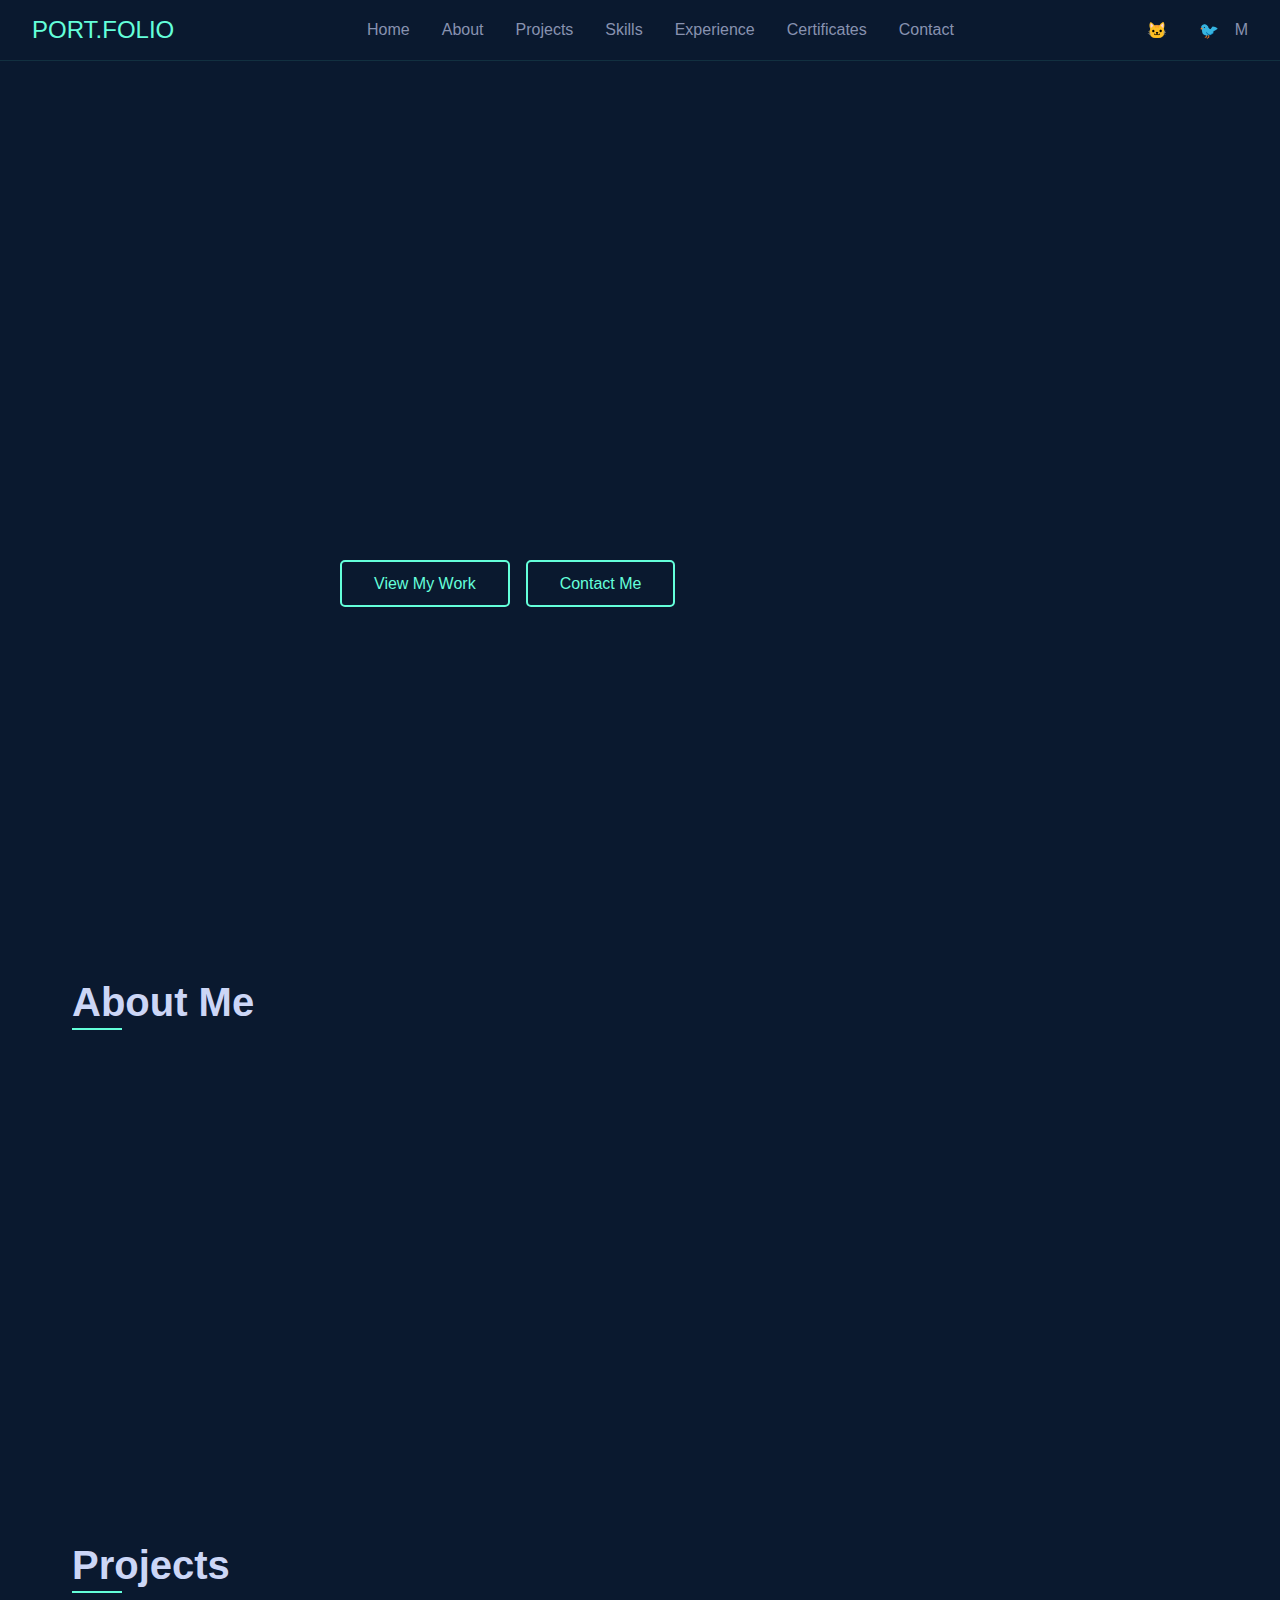
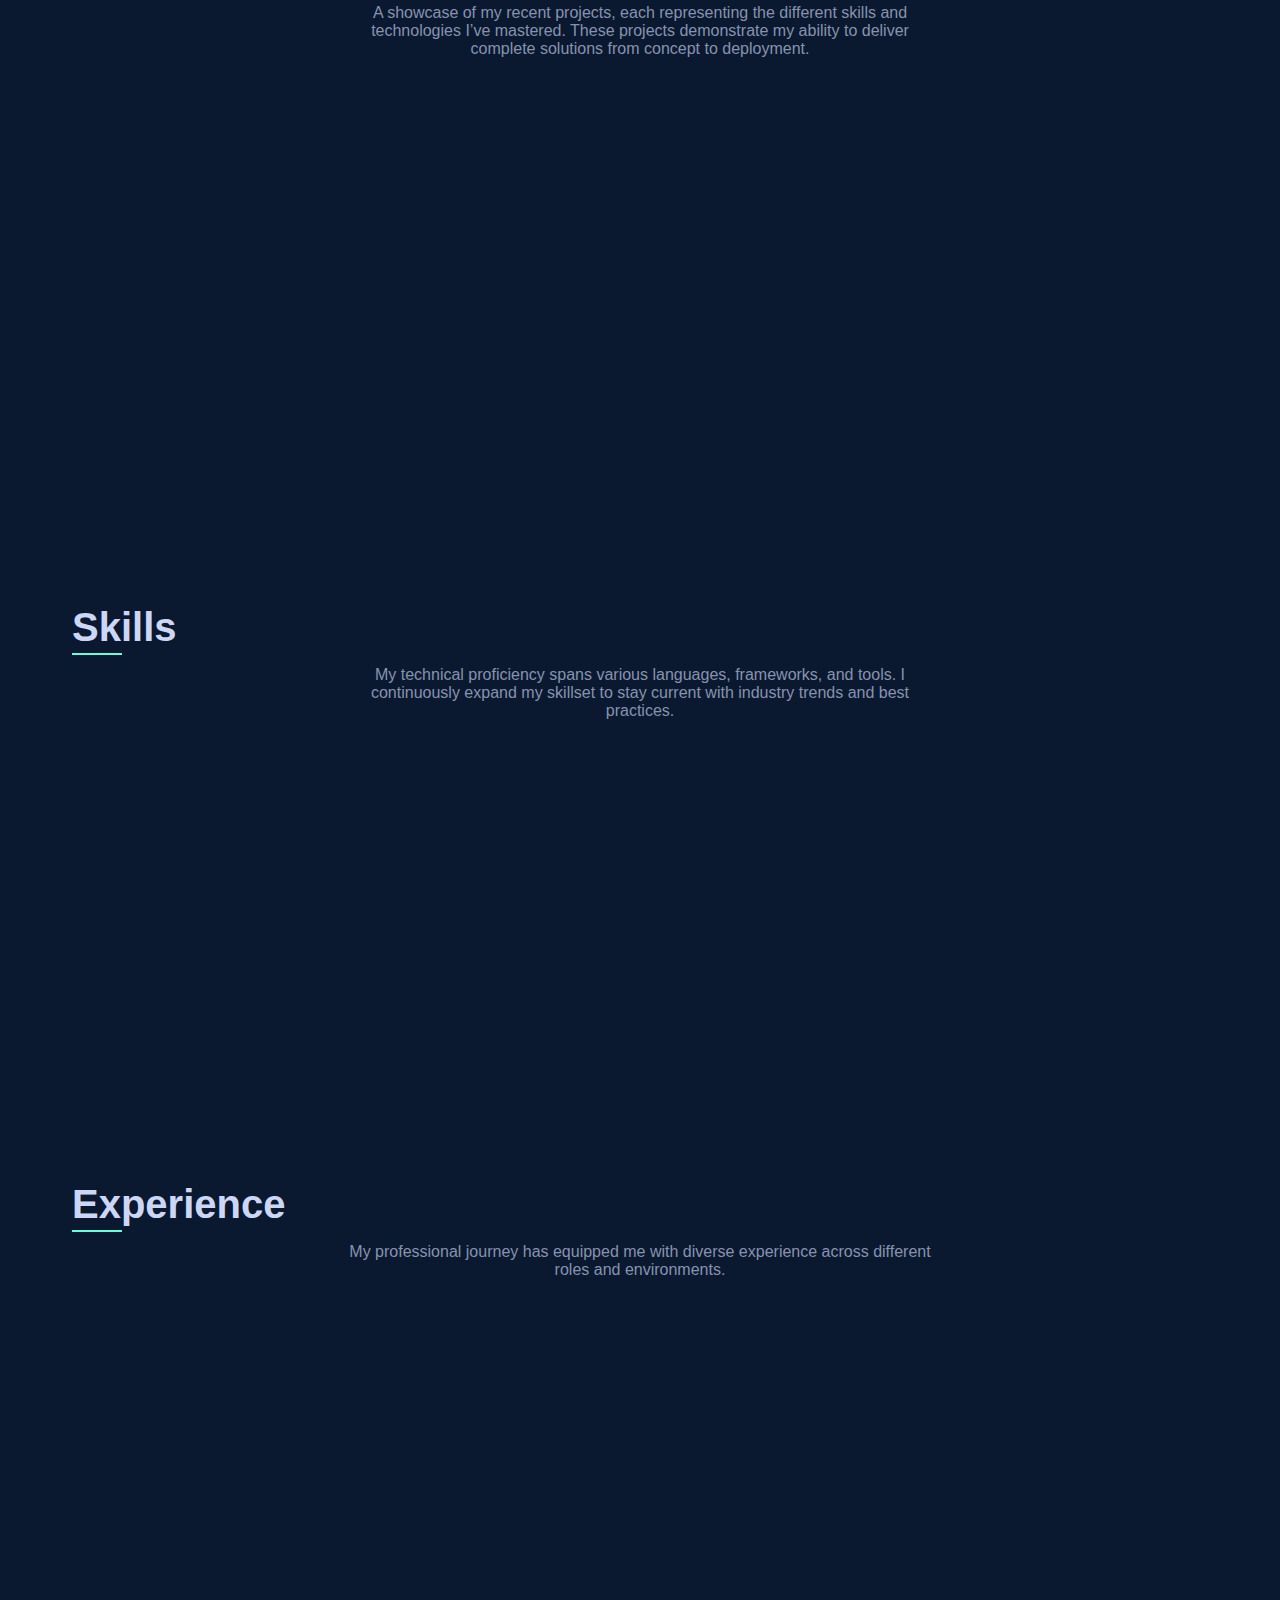
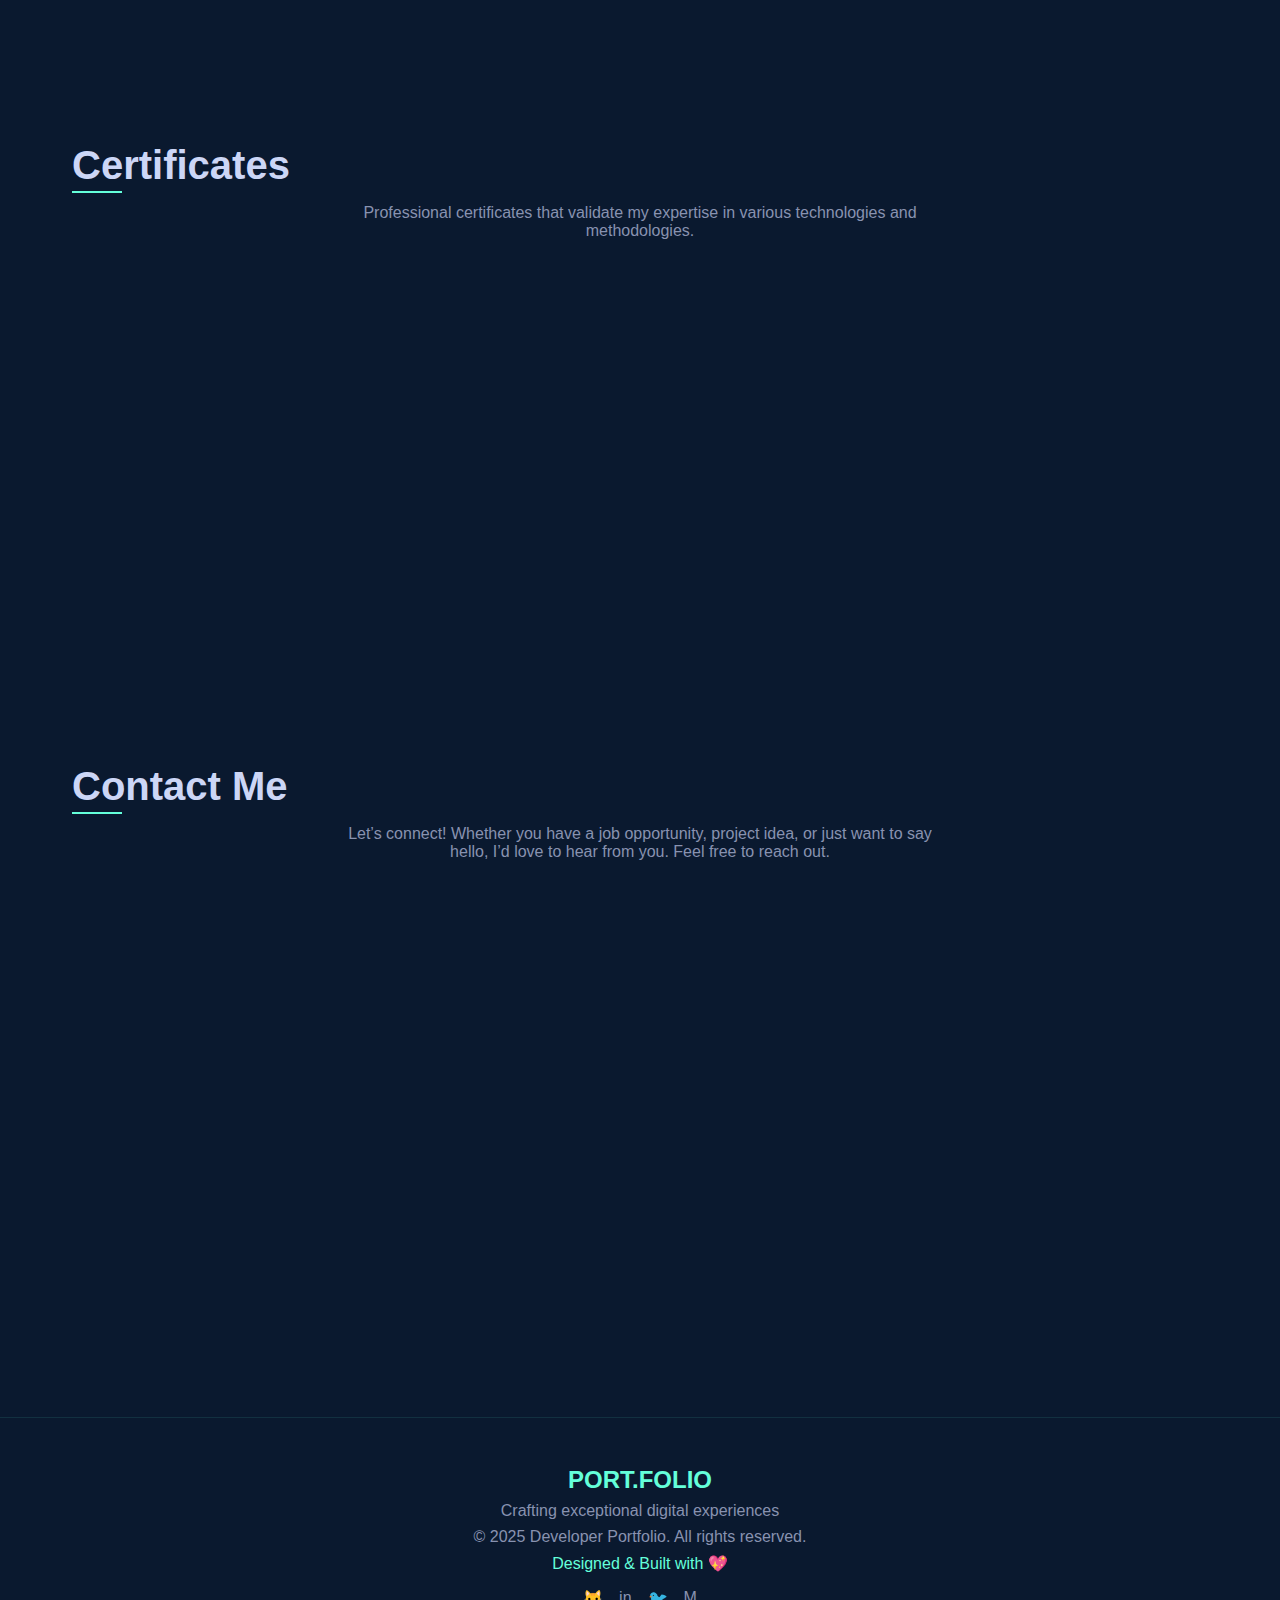
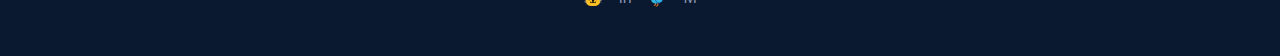
==== src/index.html @ 2ef37dbc "Initial Commit" ====
<!DOCTYPE html>
<html lang="en">
<head>
    <meta charset="UTF-8">
    <meta name="viewport" content="width=device-width, initial-scale=1.0">
    <title>Blessed Shammah - Software Engineer</title>
    <link rel="stylesheet" href="css/style.css">
</head>
<body>
    <!-- Navigation -->
    <nav class="navbar">
        <div class="nav-brand">PORT.FOLIO</div>
        <ul class="nav-links">
            <li><a href="#home">Home</a></li>
            <li><a href="#about">About</a></li>
            <li><a href="#projects">Projects</a></li>
            <li><a href="#skills">Skills</a></li>
            <li><a href="#experience">Experience</a></li>
            <li><a href="#certificates">Certificates</a></li>
            <li><a href="#contact">Contact</a></li>
        </ul>
        <div class="nav-social">
            <a href="#">🐱</a>
            <a href="#"></a>
            <a href="#">🐦</a>
            <a href="#">M</a>
        </div>
        <div class="nav-toggle">☰</div>
    </nav>

    <!-- Hero -->
    <section id="home" class="hero">
        <div class="hero-content">
            <h1 class="animate-text">Hi, my name is</h1>
            <h2 class="animate-text delay-1">Blessed Shammah</h2>
            <p class="animate-text delay-2">I build exceptional digital experiences.</p>
            <p class="animate-text delay-3">I’m a software engineer specializing in building (and occasionally designing) exceptional digital experiences. Currently, I’m focused on automation with python and bot creation.</p>
            <div class="hero-buttons">
                <a href="#projects" class="cta-btn">View My Work</a>
                <a href="#contact" class="cta-btn secondary">Contact Me</a>
            </div>
        </div>
        <div class="scroll-down animate-text delay-4">Scroll Down <span>↓</span></div>
    </section>

    <!-- About -->
    <section id="about" class="section">
        <h2>About Me</h2>
        <div class="about-container animate-on-scroll">
            <div class="about-text">
                <p>Hello! I’m a passionate software engineer with a love for creating clean, efficient, and user-friendly applications. My journey in software development began during my college years, and since then, I’ve been continuously learning and exploring new technologies.</p>
                <p>I have a strong foundation in both frontend and backend development, with expertise in modern JavaScript frameworks, responsive design, and building scalable APIs. I’m committed to writing maintainable code and creating intuitive user experiences.</p>
                <p>When I’m not coding, you can find me exploring the latest tech trends, contributing to open-source projects, or solving algorithmic challenges to keep my problem-solving skills sharp.</p>
                <a href="./assets/resume/resume.pdf" download class="resume-btn">Download Resume</a>
            </div>
            <div class="about-image">
                <img src="assets/images/profile.png" alt="Profile">
                <h3>Software Engineer</h3>
                <p>Passionate about building impactful applications</p>
            </div>
        </div>
    </section>

    <!-- Projects -->
    <section id="projects" class="section">
        <h2>Projects</h2>
        <p class="section-subtitle">A showcase of my recent projects, each representing the different skills and technologies I’ve mastered. These projects demonstrate my ability to deliver complete solutions from concept to deployment.</p>
        
        <div class="project-grid">
            <div class="project-card animate-on-scroll">
                <h3>Bakuusi Family Official Website</h3>
                <p>Official Bakuusi Family Official Website with Admin Dashboard for Content management.</p>
                <div class="project-tags">
                    <span>HTML5/CSS</span>
                    <span>PHP</span>
                    <span>SQL</span>
                    <span>JS</span>
                </div>
                <a href="https://blessed-shammah.github.io/bakuusi/index.html" class="project-link">View Details</a>
            </div>
            <div class="project-card animate-on-scroll delay-1">
                <h3>National Parents Association</h3>
                <p>Website for NPA, supports member registration and payments through MPESA</p>
                <div class="project-tags">
                    <span>React</span>
                    <span>Supabase</span>
                    <span>Vercel</span>
                    <span>Daraja API</span>
                </div>
                <a href="https://nationalparentsassociation.vercel.app/" class="project-link">View Details</a>
            </div>
            <div class="project-card animate-on-scroll delay-2">
                <h3>Crypto Merchant Bot</h3>
                <p>BNB Crytpo seller bot for telegram.</p>
                <div class="project-tags">
                    <span>Python3</span>
                    <span>Selenium</span>
                    <span>Render</span>
                </div>
                <a href="http://t.me/bnbslapperbot" class="project-link">View Details</a>
            </div>
            <!-- Add more project cards as needed -->
        </div>
        <a href="#" class="view-all-btn animate-on-scroll delay-3">View All Projects</a>
    </section>

    <!-- Skills -->
    <section id="skills" class="section">
        <h2>Skills</h2>
        <p class="section-subtitle">My technical proficiency spans various languages, frameworks, and tools. I continuously expand my skillset to stay current with industry trends and best practices.</p>
        <div class="skills-container animate-on-scroll">
            <div class="skill-category">
                <h3>Programming Languages</h3>
                <div class="skill-item">
                    <span>JavaScript</span>
                    <div class="skill-bar"><div style="width: 80%;"></div></div>
                    <span>80%</span>
                </div>
                <div class="skill-item">
                    <span>TypeScript</span>
                    <div class="skill-bar"><div style="width: 70%;"></div></div>
                    <span>70%</span>
                </div>
                <div class="skill-item">
                    <span>Python</span>
                    <div class="skill-bar"><div style="width: 95%;"></div></div>
                    <span>95%</span>
                </div>
                <div class="skill-item">
                    <span>Java</span>
                    <div class="skill-bar"><div style="width: 75%;"></div></div>
                    <span>75%</span>
                </div>
            </div>
            <div class="skill-category">
                <h3>Frontend Development</h3>
                <div class="skill-item">
                    <span>React</span>
                    <div class="skill-bar"><div style="width: 95%;"></div></div>
                    <span>95%</span>
                </div>
                <div class="skill-item">
                    <span>Next.js</span>
                    <div class="skill-bar"><div style="width: 80%;"></div></div>
                    <span>80%</span>
                </div>
                <div class="skill-item">
                    <span>HTML5/CSS3</span>
                    <div class="skill-bar"><div style="width: 90%;"></div></div>
                    <span>90%</span>
                </div>
                <div class="skill-item">
                    <span>Tailwind CSS</span>
                    <div class="skill-bar"><div style="width: 85%;"></div></div>
                    <span>85%</span>
                </div>
                <div class="skill-item">
                    <span>Redux</span>
                    <div class="skill-bar"><div style="width: 80%;"></div></div>
                    <span>80%</span>
                </div>
            </div>
            <div class="skill-category">
                <h3>Backend Development</h3>
                <div class="skill-item">
                    <span>Node.js</span>
                    <div class="skill-bar"><div style="width: 85%;"></div></div>
                    <span>85%</span>
                </div>
                <div class="skill-item">
                    <span>Express</span>
                    <div class="skill-bar"><div style="width: 80%;"></div></div>
                    <span>80%</span>
                </div>
            </div>
            <div class="skill-category">
                <h3>Database & DevOps</h3>
                <div class="skill-item">
                    <span>MongoDB</span>
                    <div class="skill-bar"><div style="width: 55%;"></div></div>
                    <span>55%</span>
                </div>
                <div class="skill-item">
                    <span>PostgreSQL</span>
                    <div class="skill-bar"><div style="width: 70%;"></div></div>
                    <span>70%</span>
                </div>
                <div class="skill-item">
                    <span>CI/CD</span>
                    <div class="skill-bar"><div style="width: 95%;"></div></div>
                    <span>95%</span>
                </div>
            </div>
        </div>
        <div class="other-skills animate-on-scroll delay-1">
            <h3>Other Skills & Tools</h3>
            <div class="skill-tags">
                <span>Git</span>
                <span>Selenium</span>
                <span>Figma</span>
                <span>Agile/Scrum</span>
                <span>RESTful APIs</span>
                <span>Microservices</span>
                <span>Responsive Design</span>
                <span>Vercel</span>
                <span>Render</span>
                <span>Automation</span>
            </div>
        </div>
    </section>

    <!-- Experience -->
    <section id="experience" class="section">
        <h2>Experience</h2>
        <p class="section-subtitle">My professional journey has equipped me with diverse experience across different roles and environments.</p>
        <div class="exp-timeline">
            <div class="exp-item animate-on-scroll">
                <div class="exp-company">Kibabii University</div>
                <div class="exp-details">
                    <h3>IT Support Volunteer</h3>
                    <p class="exp-meta">Kibabii University | Jan 2023 – Sep 2023 | On-Site</p>
                    <ul>
                        <li>Assisted in technical support operations</li>
                        <li>Helped maintain university IT systems</li>
                        <li>Supported user technical needs</li>
                        <li>Mentored junior attachees through attachment period.</li>
                    </ul>
                </div>
                <div class="exp-company">Naivasha Sub-county Referral Hospital</div>
                <div class="exp-details">
                    <h3>IT Support Attachee</h3>
                    <p class="exp-meta">Naivasha Sub-county Referral Hospital | Sep 2022 – Dec 2022 | On-Site</p>
                    <ul>
                        <li>Provided technical support for hospital systems</li>
                        <li>Assisted in maintaining IT infrastructure</li>
                        <li>Supported staff with technical issues</li>
                    </ul>
                </div>
            </div>
        </div>
    </section>

    <!-- Certificates -->
    <section id="certificates" class="section">
        <h2>Certificates</h2>
        <p class="section-subtitle">Professional certificates that validate my expertise in various technologies and methodologies.</p>
        <div class="cert-container">
            <div class="cert-card animate-on-scroll">
                <h3>BCs. Information Technology</h3>
                <p class="cert-meta">Kibabii University | Dec 20233</p>
                <p>For succesful completion of BCs. IT</p>
                <div class="cert-skills">
                    <span>Website Development</span>
                    <span>Technical IT Support</span>
                    <span>Network Managment</span>
                    <span>Programming</span>
                </div>
                <a href="./assets/cirtificates/IT_Cirt_Ble.pdf" class="cert-link">View Certificate</a>
            </div>
            <!-- Add more cert cards -->
            
        </div>
        <div class="cert-nav animate-on-scroll delay-1">
            <span>1 / 5</span>
            <button class="nav-arrow">←</button>
            <button class="nav-arrow">→</button>
        </div>
        <div class="cert-dots animate-on-scroll delay-2">
            <span class="dot active"></span>
        </div>
    </section>

    <!-- Contact -->
    <section id="contact" class="section">
        <h2>Contact Me</h2>
        <p class="section-subtitle">Let’s connect! Whether you have a job opportunity, project idea, or just want to say hello, I’d love to hear from you. Feel free to reach out.</p>
        <div class="contact-container animate-on-scroll">
            <div class="contact-info">
                <h3>Get In Touch</h3>
                <p><span>📧</span> Email: iamblessedshammah@gmail.com</p>
                <p><span>📞</span> Phone: (079) 656-6475</p>
                <p><span>📍</span> Location: Nairobi, KE</p>
                <div class="contact-social">
                    <h4>Social Profiles</h4>
                    <a href="#">🐱</a>
                    <a href="#">in</a>
                    <a href="#">🐦</a>
                    <a href="#"></a>
                </div>
            </div>
            <div class="contact-form">
                <h3>Send Me a Message</h3>
                <form>
                    <div class="form-row">
                        <input type="text" placeholder="Your Name" required>
                        <input type="email" placeholder="Your Email" required>
                    </div>
                    <input type="text" placeholder="Subject" required>
                    <textarea placeholder="Message" required></textarea>
                    <button type="submit" class="cta-btn">Send Message ✈️</button>
                </form>
            </div>
        </div>
    </section>

    <!-- Footer -->
    <footer>
        <div class="footer-content">
            <h3>PORT.FOLIO</h3>
            <p>Crafting exceptional digital experiences</p>
            <p>© 2025 Developer Portfolio. All rights reserved.</p>
            <p>Designed & Built with 💖</p>
        </div>
        <div class="footer-social">
            <a href="#">🐱</a>
            <a href="#">in</a>
            <a href="#">🐦</a>
            <a href="#">M</a>
        </div>
    </footer>

    <script src="js/script.js"></script>
</body>
</html>
---- src/css/style.css ----
* {
    margin: 0;
    padding: 0;
    box-sizing: border-box;
    font-family: 'Arial', sans-serif;
}

body {
    color: #ccd6f6;
    background: #0a192f;
    overflow-x: hidden;
}

/* Navbar */
.navbar {
    position: fixed;
    width: 100%;
    padding: 1rem 2rem;
    background: #0a192f;
    display: flex;
    justify-content: space-between;
    align-items: center;
    z-index: 1000;
    border-bottom: 1px solid rgba(100, 255, 218, 0.1);
}

.nav-brand {
    font-size: 1.5rem;
    color: #64ffda;
}

.nav-links {
    list-style: none;
    display: flex;
    gap: 2rem;
}

.nav-links a {
    text-decoration: none;
    color: #8892b0;
    font-weight: 500;
    transition: color 0.3s;
}

.nav-links a:hover {
    color: #64ffda;
}

.nav-social {
    display: flex;
    gap: 1rem;
}

.nav-social a {
    color: #8892b0;
    text-decoration: none;
    transition: color 0.3s;
}

.nav-social a:hover {
    color: #64ffda;
}

.nav-toggle {
    display: none;
    color: #64ffda;
    font-size: 1.5rem;
    cursor: pointer;
}

/* Hero */
.hero {
    height: 100vh;
    display: flex;
    flex-direction: column;
    justify-content: center;
    align-items: center;
    text-align: center;
    padding: 0 2rem;
    position: relative;
}

.hero-content h1 {
    font-size: 1.2rem;
    color: #64ffda;
    margin-bottom: 1rem;
}

.hero-content h2 {
    font-size: 4rem;
    color: #ccd6f6;
    margin-bottom: 1rem;
}

.hero-content p:nth-child(3) {
    font-size: 2rem;
    color: #8892b0;
    margin-bottom: 1rem;
}

.hero-content p:nth-child(4) {
    max-width: 600px;
    color: #8892b0;
    margin-bottom: 2rem;
}

.hero-buttons {
    display: flex;
    gap: 1rem;
}

.cta-btn {
    padding: 0.8rem 2rem;
    border: 2px solid #64ffda;
    color: #64ffda;
    text-decoration: none;
    border-radius: 5px;
    transition: background 0.3s, color 0.3s;
}

.cta-btn:hover {
    background: #64ffda;
    color: #0a192f;
}

.cta-btn.secondary {
    background: transparent;
    color: #64ffda;
}

.scroll-down {
    position: absolute;
    bottom: 2rem;
    color: #8892b0;
    font-size: 0.9rem;
}

.scroll-down span {
    display: block;
    margin-top: 0.5rem;
    animation: bounce 2s infinite;
}

@keyframes bounce {
    0%, 20%, 50%, 80%, 100% { transform: translateY(0); }
    40% { transform: translateY(-10px); }
    60% { transform: translateY(-5px); }
}

/* Sections */
.section {
    padding: 5rem 2rem;
    max-width: 1200px;
    margin: 0 auto;
}

h2 {
    font-size: 2.5rem;
    color: #ccd6f6;
    margin-bottom: 1rem;
    position: relative;
    display: inline-block;
}

h2::after {
    content: '';
    width: 50px;
    height: 2px;
    background: #64ffda;
    position: absolute;
    bottom: -5px;
    left: 0;
}

.section-subtitle {
    color: #8892b0;
    margin-bottom: 2rem;
    max-width: 600px;
    margin-left: auto;
    margin-right: auto;
    text-align: center;
}

/* Animations */
.animate-text {
    opacity: 0;
    animation: fadeInUp 1s ease forwards;
}

.delay-1 { animation-delay: 0.5s; }
.delay-2 { animation-delay: 1s; }
.delay-3 { animation-delay: 1.5s; }
.delay-4 { animation-delay: 2s; }

@keyframes fadeInUp {
    from { opacity: 0; transform: translateY(20px); }
    to { opacity: 1; transform: translateY(0); }
}

.animate-on-scroll {
    opacity: 0;
    transform: translateY(50px);
    transition: opacity 0.6s ease, transform 0.6s ease;
}

.animate-on-scroll.visible {
    opacity: 1;
    transform: translateY(0);
}

/* About Section */
.about-container {
    display: flex;
    justify-content: space-between;
    align-items: center;
    gap: 2rem;
}

.about-text {
    flex: 1;
    color: #ccd6f6;
}

.about-text p {
    margin-bottom: 1rem;
    line-height: 1.8;
}

.resume-btn {
    display: inline-block;
    padding: 0.8rem 2rem;
    border: 2px solid #64ffda;
    color: #64ffda;
    text-decoration: none;
    border-radius: 5px;
    margin-top: 1rem;
    transition: background 0.3s, color 0.3s;
}

.resume-btn:hover {
    background: #64ffda;
    color: #0a192f;
}

.about-image {
    flex: 0 0 300px;
    background: #112240;
    padding: 2rem;
    border-radius: 10px;
    text-align: center;
    border: 1px solid rgba(100, 255, 218, 0.2);
}

.about-image img {
    width: 150px;
    height: 150px;
    border-radius: 50%;
    margin-bottom: 1rem;
    object-fit: cover;
}

.about-image h3 {
    color: #64ffda;
    font-size: 1.5rem;
    margin-bottom: 0.5rem;
}

.about-image p {
    color: #8892b0;
    font-size: 1rem;
}

/* Projects */
.project-filters {
    display: flex;
    justify-content: center;
    gap: 1rem;
    margin-bottom: 2rem;
}

.filter-btn {
    padding: 0.5rem 1rem;
    background: #112240;
    border: none;
    color: #8892b0;
    border-radius: 5px;
    cursor: pointer;
    transition: background 0.3s, color 0.3s;
}

.filter-btn.active,
.filter-btn:hover {
    background: #64ffda;
    color: #0a192f;
}

.project-grid {
    display: grid;
    grid-template-columns: repeat(auto-fit, minmax(300px, 1fr));
    gap: 2rem;
}

.project-card {
    background: #112240;
    padding: 2rem;
    border-radius: 10px;
    border: 1px solid rgba(100, 255, 218, 0.2);
    transition: transform 0.3s, box-shadow 0.3s;
}

.project-card h3 {
    color: #64ffda;
    font-size: 1.5rem;
    margin-bottom: 0.5rem;
}

.project-card p {
    color: #8892b0;
    margin-bottom: 1rem;
}

.project-tags {
    display: flex;
    gap: 0.5rem;
    margin-bottom: 1rem;
}

.project-tags span {
    background: #0a192f;
    padding: 0.3rem 0.8rem;
    border-radius: 5px;
    font-size: 0.9rem;
    color: #ccd6f6;
}

.project-link {
    color: #64ffda;
    text-decoration: none;
    display: inline-flex;
    align-items: center;
    gap: 0.5rem;
}

.project-link::after {
    content: '→';
}

.view-all-btn {
    display: block;
    text-align: center;
    margin-top: 2rem;
    padding: 0.8rem 2rem;
    border: 2px solid #64ffda;
    color: #64ffda;
    text-decoration: none;
    border-radius: 5px;
    transition: background 0.3s, color 0.3s;
}

.view-all-btn:hover {
    background: #64ffda;
    color: #0a192f;
}

/* Skills */
.skills-container {
    display: grid;
    grid-template-columns: repeat(auto-fit, minmax(250px, 1fr));
    gap: 2rem;
    margin-bottom: 2rem;
}

.skill-category h3 {
    color: #ccd6f6;
    margin-bottom: 1rem;
}

.skill-item {
    display: flex;
    align-items: center;
    gap: 1rem;
    margin-bottom: 0.5rem;
}

.skill-item span:first-child {
    flex: 0 0 100px;
    color: #8892b0;
}

.skill-bar {
    flex: 1;
    background: #0a192f;
    height: 8px;
    border-radius: 5px;
    overflow: hidden;
}

.skill-bar div {
    background: #64ffda;
    height: 100%;
    transition: width 1s ease;
}

.skill-item span:last-child {
    color: #8892b0;
}

.other-skills h3 {
    color: #ccd6f6;
    margin-bottom: 1rem;
}

.skill-tags {
    display: flex;
    flex-wrap: wrap;
    gap: 0.5rem;
}

.skill-tags span {
    background: #112240;
    padding: 0.5rem 1rem;
    border-radius: 5px;
    color: #ccd6f6;
    font-size: 0.9rem;
}

/* Experience */
.exp-timeline {
    position: relative;
    padding-left: 1rem;
}

.exp-item {
    display: flex;
    gap: 1rem;
    margin-bottom: 2rem;
    position: reslative;
}

.exp-company {
    flex: 0 0 150px;
    color: #64ffda;
    font-size: 1.2rem;
}

.exp-details {
    flex: 1;
    background: #112240;
    padding: 1.5rem;
    border-radius: 10px;
    border: 1px solid rgba(100, 255, 218, 0.2);
}

.exp-details h3 {
    color: #ccd6f6;
    font-size: 1.5rem;
    margin-bottom: 0.5rem;
}

.exp-meta {
    color: #8892b0;
    font-size: 0.9rem;
    margin-bottom: 1rem;
}

.exp-details ul {
    list-style: none;
}

.exp-details li {
    position: relative;
    padding-left: 1.5rem;
    margin-bottom: 0.5rem;
    color: #8892b0;
}

.exp-details li::before {
    content: '•';
    color: #64ffda;
    position: absolute;
    left: 0;
}

/* Certificates */
.cert-container {
    display: flex;
    justify-content: center;
    gap: 2rem;
}

.cert-card {
    background: #112240;
    padding: 2rem;
    border-radius: 10px;
    border: 1px solid rgba(100, 255, 218, 0.2);
    max-width: 500px;
}

.cert-card h3 {
    color: #64ffda;
    font-size: 1.5rem;
    margin-bottom: 0.5rem;
}

.cert-meta {
    color: #8892b0;
    font-size: 0.9rem;
    margin-bottom: 1rem;
}

.cert-card p {
    color: #ccd6f6;
    margin-bottom: 1rem;
}

.cert-skills {
    display: flex;
    gap: 0.5rem;
    margin-bottom: 1rem;
}

.cert-skills span {
    background: #0a192f;
    padding: 0.3rem 0.8rem;
    border-radius: 5px;
    font-size: 0.9rem;
    color: #ccd6f6;
}

.cert-link {
    color: #64ffda;
    text-decoration: none;
    border: 1px solid #64ffda;
    padding: 0.5rem 1rem;
    border-radius: 5px;
    transition: background 0.3s, color 0.3s;
}

.cert-link:hover {
    background: #64ffda;
    color: #0a192f;
}

.cert-nav {
    text-align: center;
    margin-top: 1rem;
}

.cert-nav span {
    color: #8892b0;
    margin: 0 1rem;
}

.nav-arrow {
    background: none;
    border: none;
    color: #64ffda;
    font-size: 1.2rem;
    cursor: pointer;
}

.cert-dots {
    text-align: center;
    margin-top: 1rem;
}

.dot {
    display: inline-block;
    width: 8px;
    height: 8px;
    background: #8892b0;
    border-radius: 50%;
    margin: 0 0.3rem;
}

.dot.active {
    background: #64ffda;
}

/* Contact */
.contact-container {
    display: flex;
    justify-content: space-between;
    gap: 2rem;
}

.contact-info {
    flex: 1;
    background: #112240;
    padding: 2rem;
    border-radius: 10px;
    border: 1px solid rgba(100, 255, 218, 0.2);
}

.contact-info h3 {
    color: #ccd6f6;
    margin-bottom: 1rem;
}

.contact-info p {
    color: #8892b0;
    margin-bottom: 0.5rem;
}

.contact-info p span {
    margin-right: 0.5rem;
}

.contact-social {
    margin-top: 1rem;
}

.contact-social h4 {
    color: #ccd6f6;
    margin-bottom: 0.5rem;
}

.contact-social a {
    color: #8892b0;
    text-decoration: none;
    margin-right: 1rem;
    transition: color 0.3s;
}

.contact-social a:hover {
    color: #64ffda;
}

.contact-form {
    flex: 1;
    background: #112240;
    padding: 2rem;
    border-radius: 10px;
    border: 1px solid rgba(100, 255, 218, 0.2);
}

.contact-form h3 {
    color: #ccd6f6;
    margin-bottom: 1rem;
}

.contact-form form {
    display: flex;
    flex-direction: column;
    gap: 1rem;
}

.form-row {
    display: flex;
    gap: 1rem;
}

.contact-form input,
.contact-form textarea {
    padding: 1rem;
    background: #0a192f;
    border: 1px solid #64ffda;
    border-radius: 5px;
    color: #ccd6f6;
    width: 100%;
}

.contact-form textarea {
    min-height: 150px;
}

/* Footer */
footer {
    text-align: center;
    padding: 3rem 2rem;
    background: #0a192f;
    border-top: 1px solid rgba(100, 255, 218, 0.1);
}

.footer-content h3 {
    color: #64ffda;
    font-size: 1.5rem;
    margin-bottom: 0.5rem;
}

.footer-content p {
    color: #8892b0;
    margin-bottom: 0.5rem;
}

.footer-content p:last-child {
    color: #64ffda;
}

.footer-social {
    margin-top: 1rem;
    display: flex;
    justify-content: center;
    gap: 1rem;
}

.footer-social a {
    color: #8892b0;
    text-decoration: none;
    transition: color 0.3s;
}

.footer-social a:hover {
    color: #64ffda;
}

/* Responsive */
@media (max-width: 768px) {
    .nav-links {
        display: none;
        position: absolute;
        top: 100%;
        left: 0;
        width: 100%;
        background: #0a192f;
        flex-direction: column;
        padding: 1rem;
    }

    .nav-links.active {
        display: flex;
    }

    .nav-toggle {
        display: block;
    }

    .nav-social {
        display: none;
    }

    .hero-content h2 {
        font-size: 2.5rem;
    }

    .hero-content p:nth-child(3) {
        font-size: 1.5rem;
    }

    .about-container,
    .contact-container {
        flex-direction: column;
    }

    .about-image {
        flex: 0 0 auto;
        max-width: 300px;
        margin: 0 auto;
    }

    .project-filters {
        flex-wrap: wrap;
    }

    .skills-container {
        grid-template-columns: 1fr;
    }

    .form-row {
        flex-direction: column;
    }
}
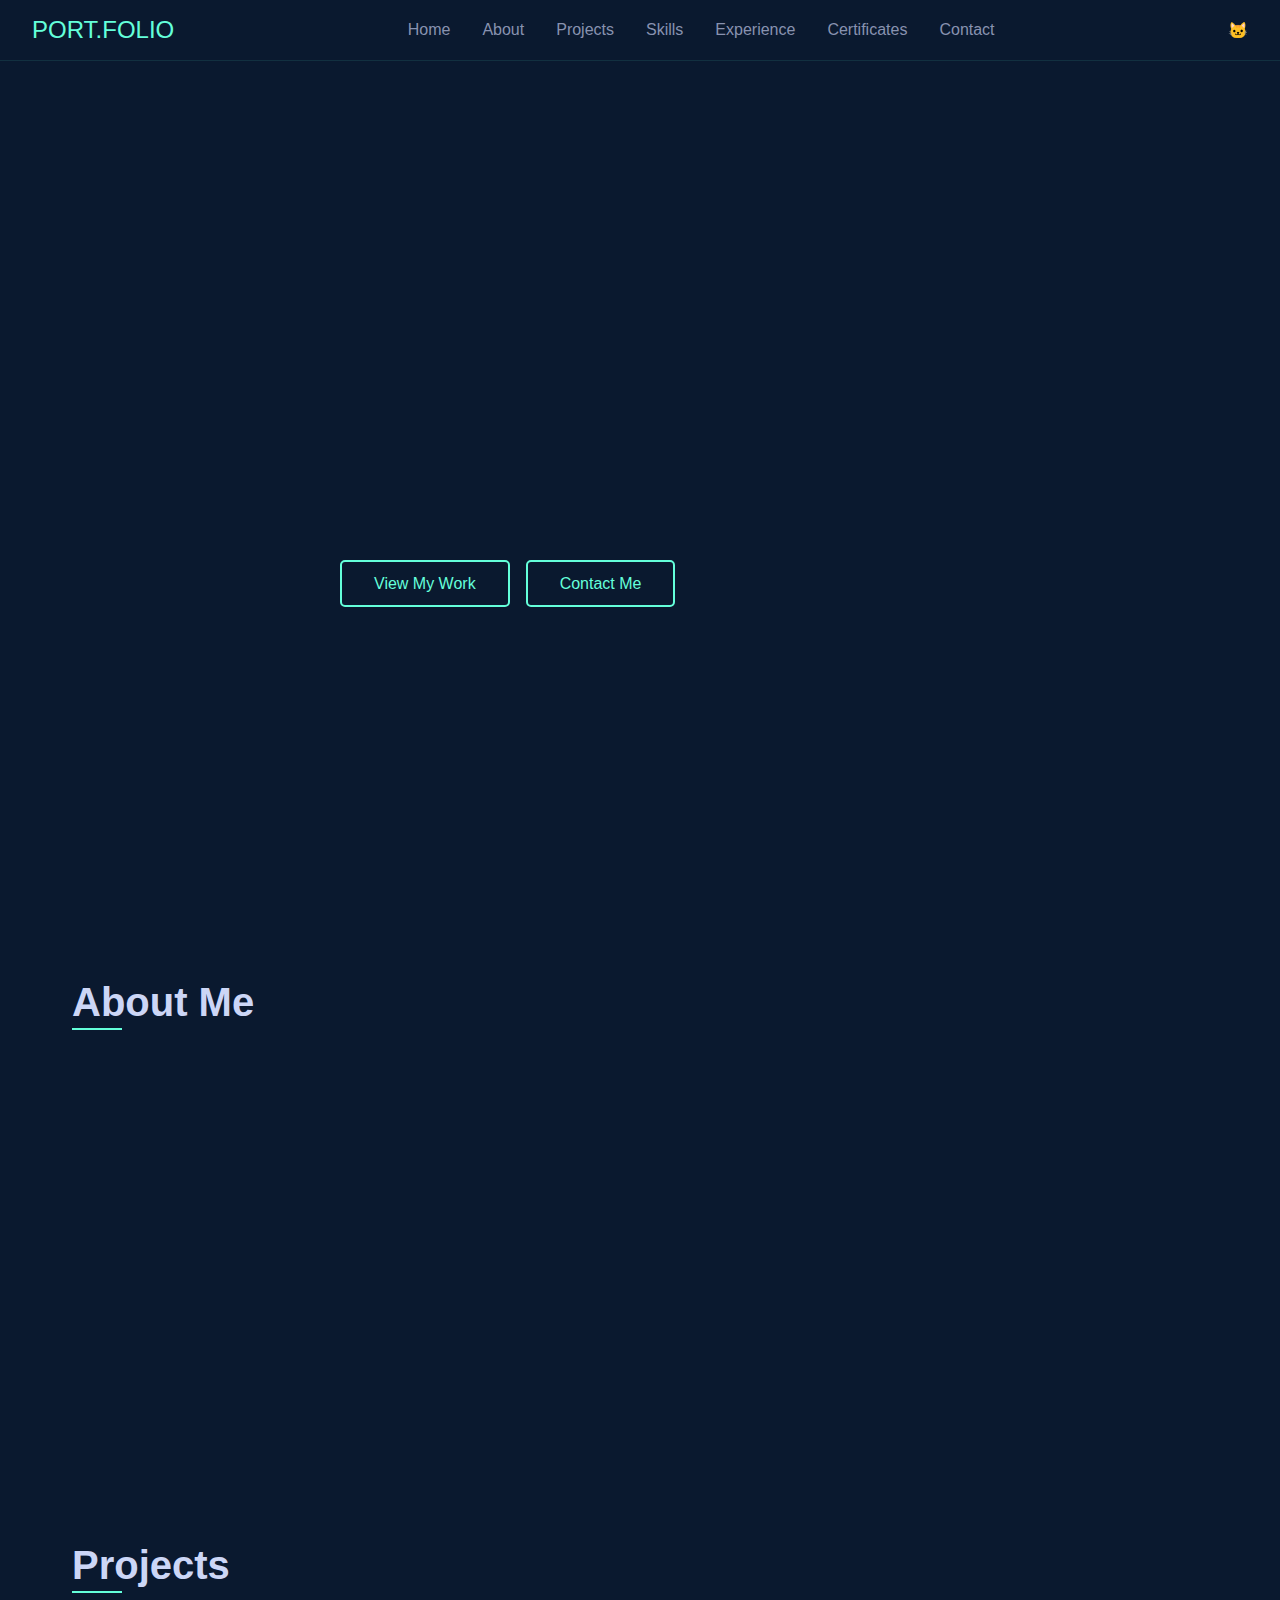
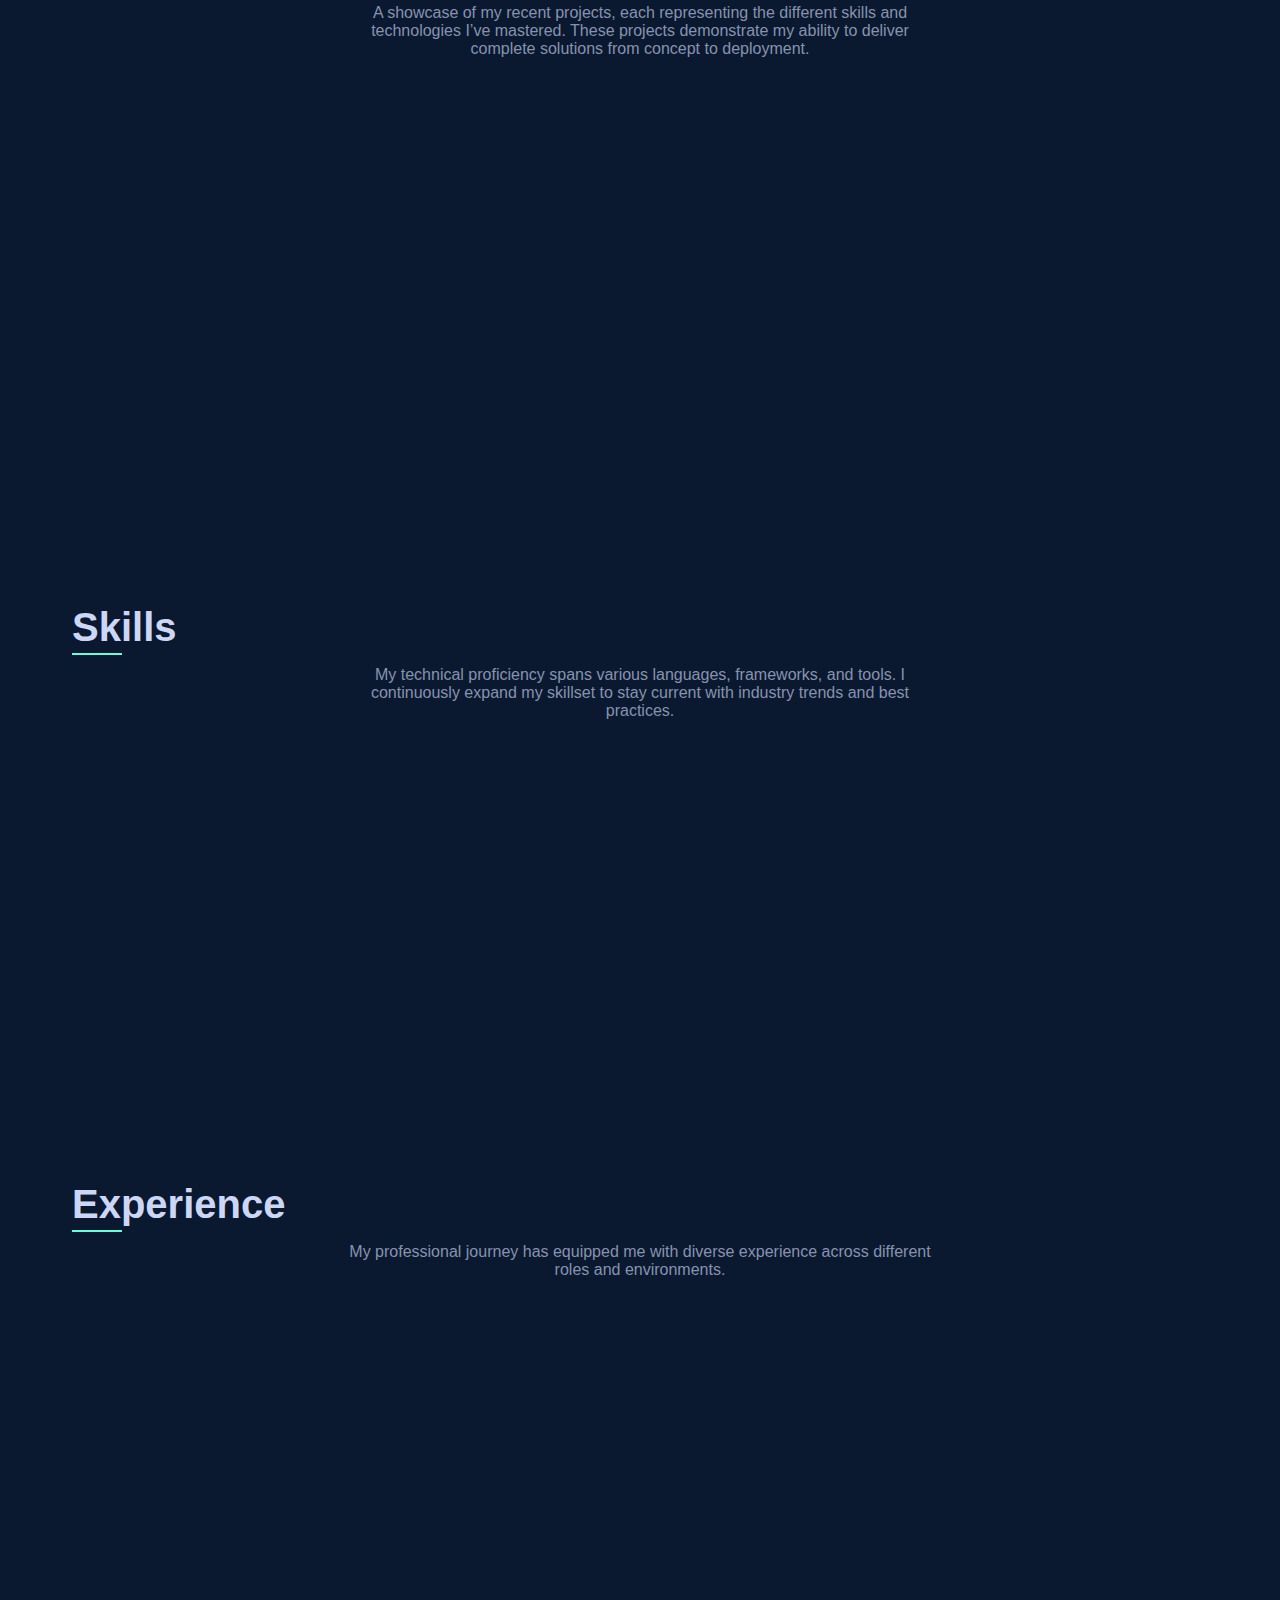
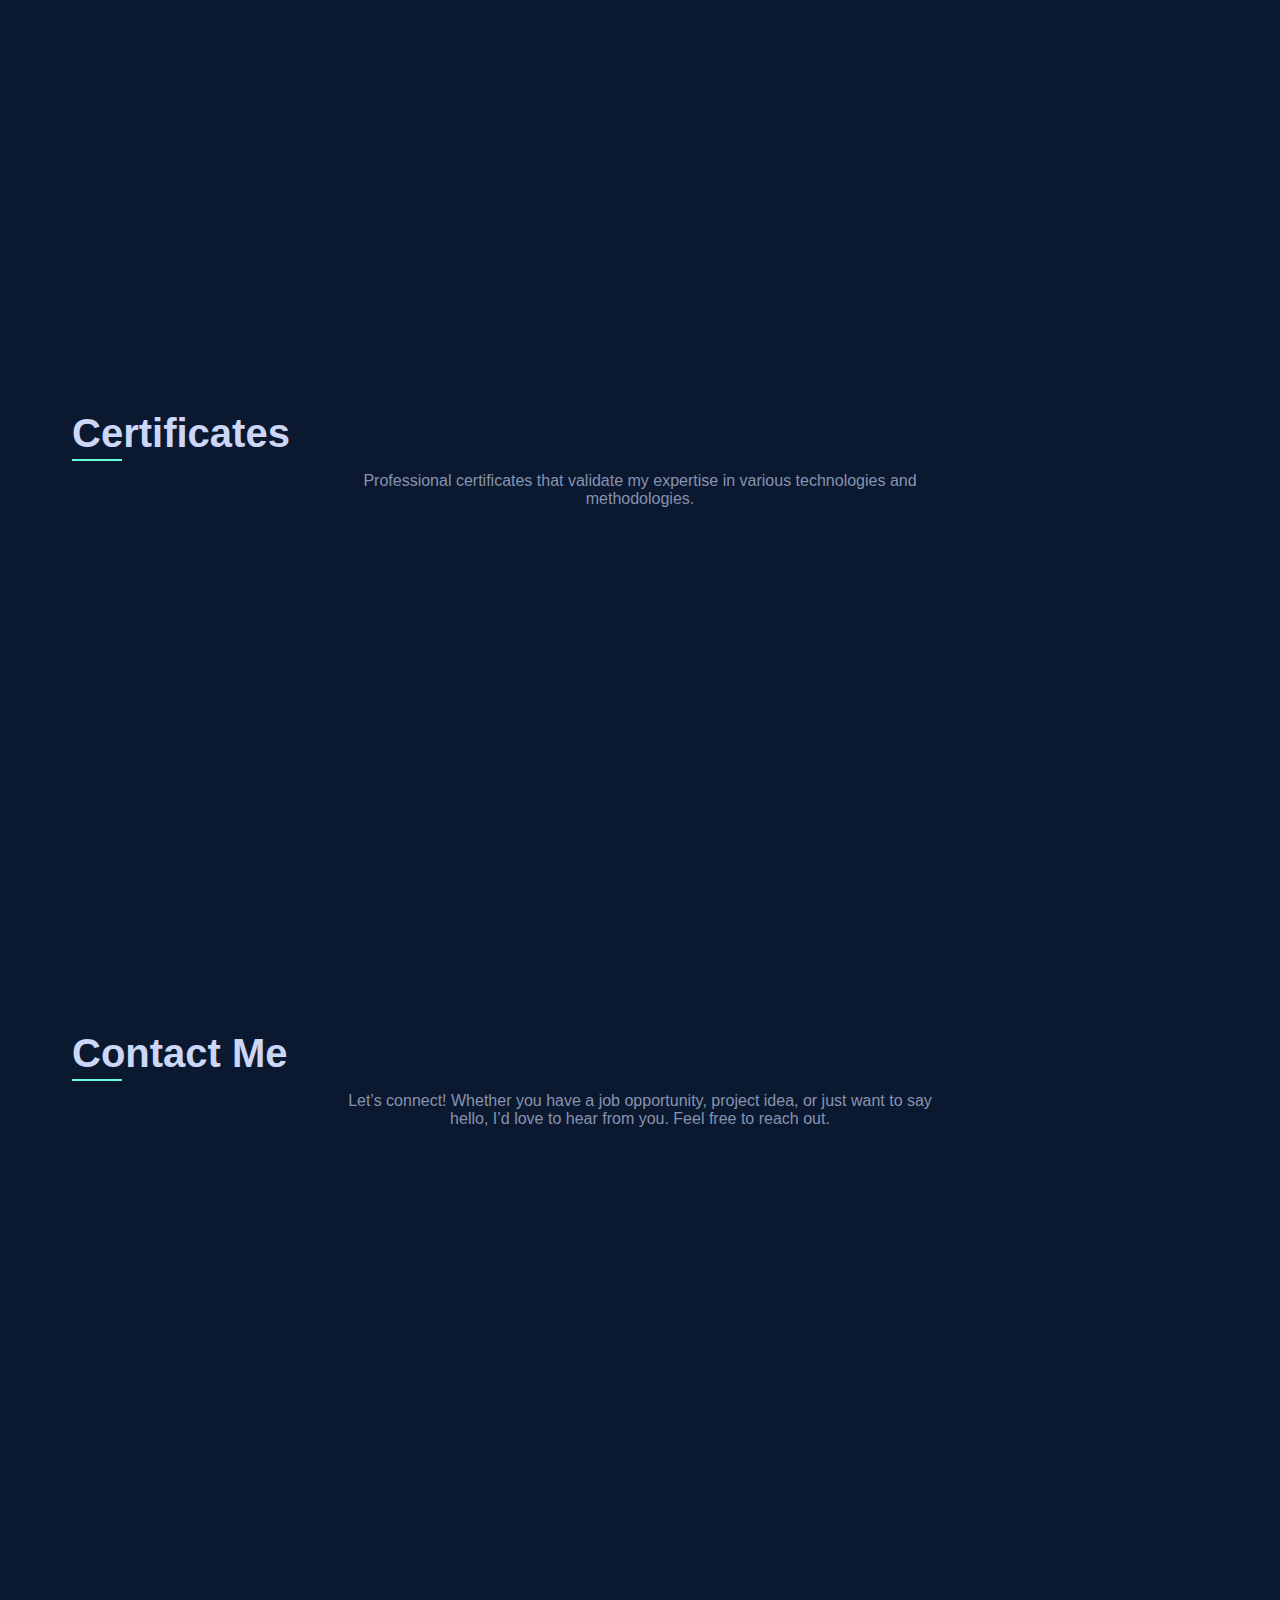
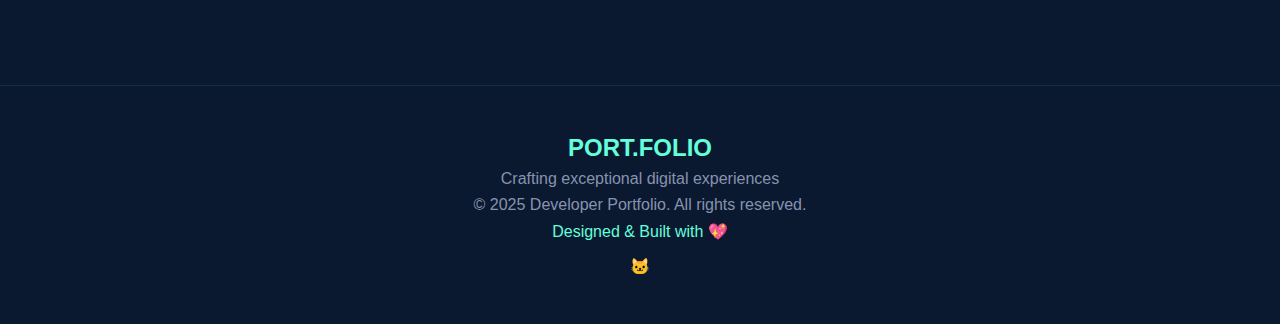
==== commit 40d2e26a: "Added Social Icons" ====
--- a/src/index.html
+++ b/src/index.html
@@ -20,10 +20,7 @@
             <li><a href="#contact">Contact</a></li>
         </ul>
         <div class="nav-social">
-            <a href="#">🐱</a>
-            <a href="#"></a>
-            <a href="#">🐦</a>
-            <a href="#">M</a>
+            <a href="https://github.com/Blessed-Shammah">🐱</a>
         </div>
         <div class="nav-toggle">☰</div>
     </nav>
@@ -312,10 +309,7 @@
             <p>Designed & Built with 💖</p>
         </div>
         <div class="footer-social">
-            <a href="#">🐱</a>
-            <a href="#">in</a>
-            <a href="#">🐦</a>
-            <a href="#">M</a>
+            <a href="https://github.com/Blessed-Shammah">🐱</a>
         </div>
     </footer>
 
--- a/src/css/style.css
+++ b/src/css/style.css
@@ -427,40 +427,54 @@
 /* Experience */
 .exp-timeline {
     position: relative;
+    padding-left: 0;
+    max-width: 1000px;
+    margin: 0 auto;
+}
+
+.exp-item {
+    display: flex;
+    gap: 2rem;
+    margin-bottom: 3rem;
+    position: relative;
+    align-items: flex-start;
+}
+
+.exp-company {
+    flex: 0 0 200px;
+    color: #64ffda;
+    font-size: 1.4rem;
+    font-weight: bold;
+    text-transform: uppercase;
+    border-left: 2px solid #64ffda;
     padding-left: 1rem;
-}
-
-.exp-item {
-    display: flex;
-    gap: 1rem;
-    margin-bottom: 2rem;
-    position: reslative;
-}
-
-.exp-company {
-    flex: 0 0 150px;
-    color: #64ffda;
-    font-size: 1.2rem;
 }
 
 .exp-details {
     flex: 1;
     background: #112240;
-    padding: 1.5rem;
+    padding: 2rem;
     border-radius: 10px;
     border: 1px solid rgba(100, 255, 218, 0.2);
+    transition: transform 0.3s, box-shadow 0.3s;
+}
+
+.exp-details:hover {
+    transform: translateY(-5px);
+    box-shadow: 0 0 15px rgba(100, 255, 218, 0.2);
 }
 
 .exp-details h3 {
     color: #ccd6f6;
-    font-size: 1.5rem;
+    font-size: 1.8rem;
     margin-bottom: 0.5rem;
 }
 
 .exp-meta {
     color: #8892b0;
-    font-size: 0.9rem;
-    margin-bottom: 1rem;
+    font-size: 1rem;
+    margin-bottom: 1rem;
+    font-style: italic;
 }
 
 .exp-details ul {
@@ -470,8 +484,9 @@
 .exp-details li {
     position: relative;
     padding-left: 1.5rem;
-    margin-bottom: 0.5rem;
-    color: #8892b0;
+    margin-bottom: 0.8rem;
+    color: #ccd6f6;
+    line-height: 1.6;
 }
 
 .exp-details li::before {
@@ -479,6 +494,7 @@
     color: #64ffda;
     position: absolute;
     left: 0;
+    font-size: 1.2rem;
 }
 
 /* Certificates */
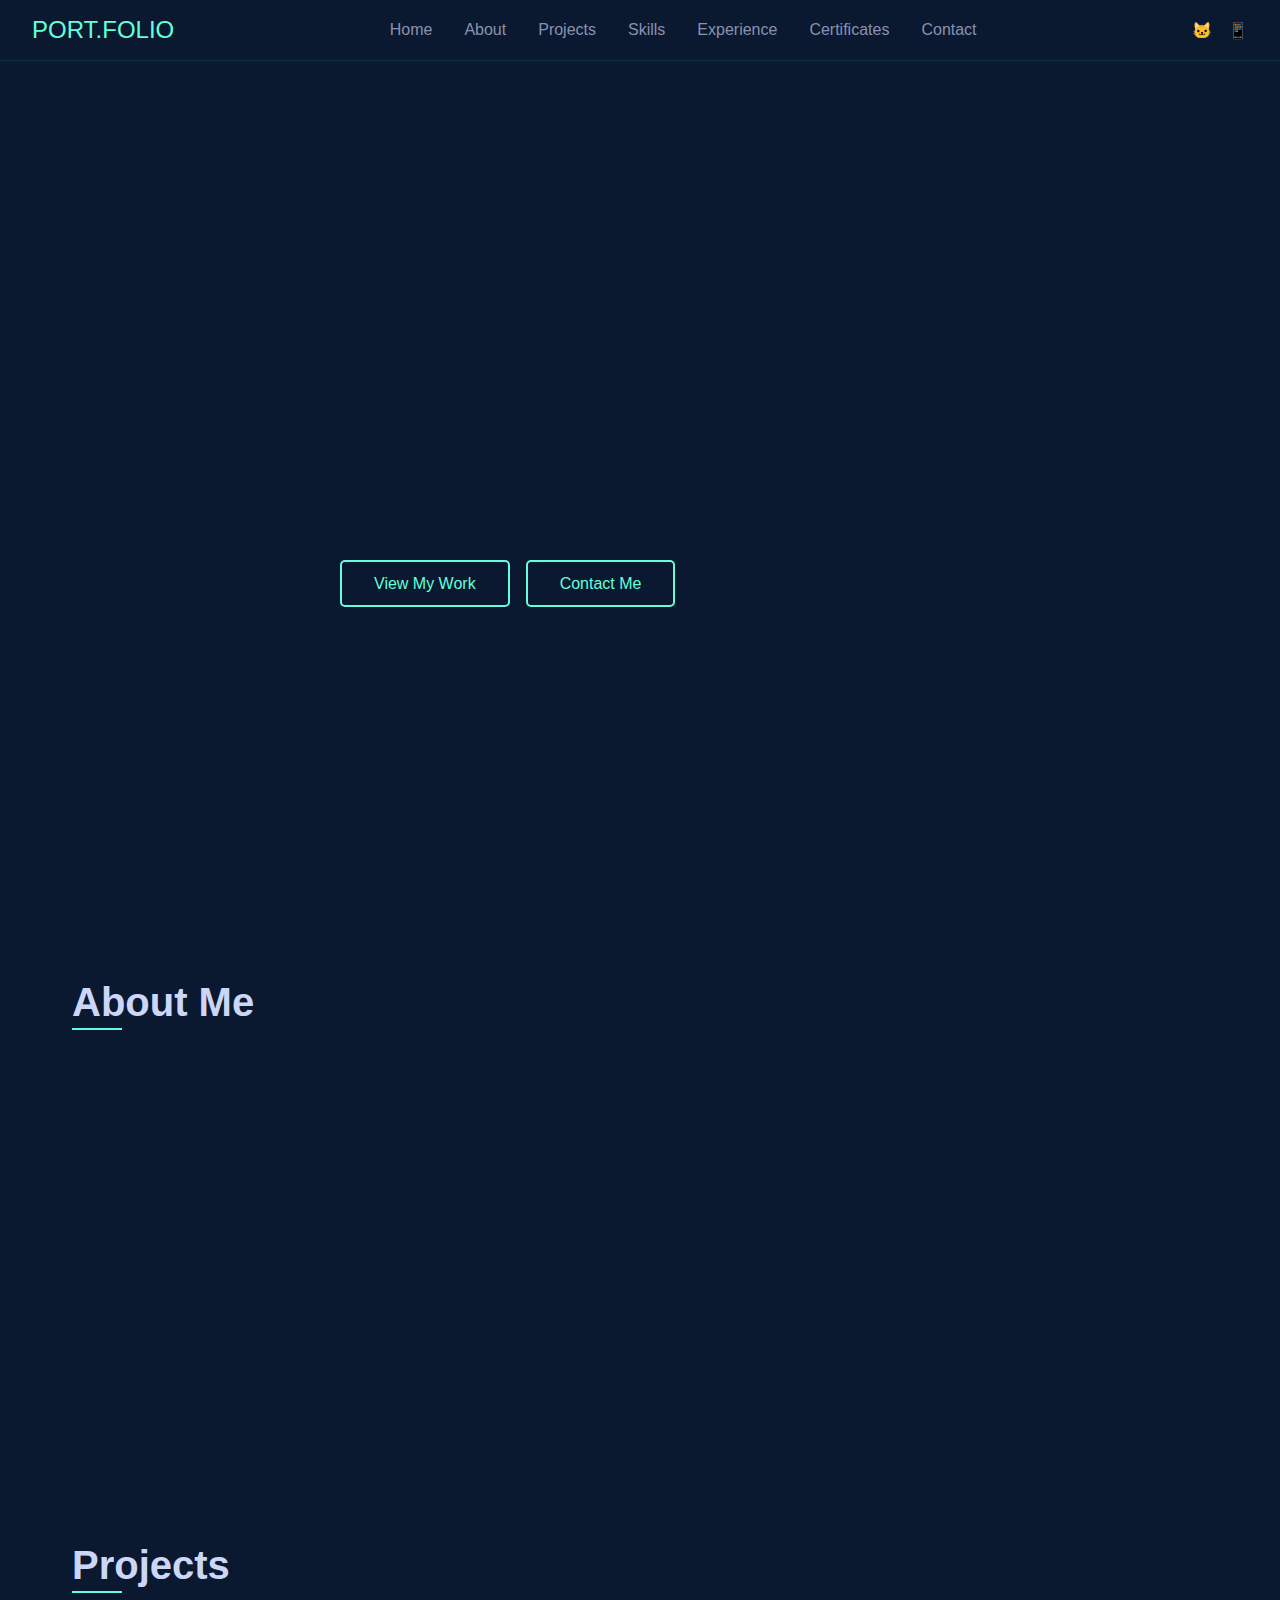
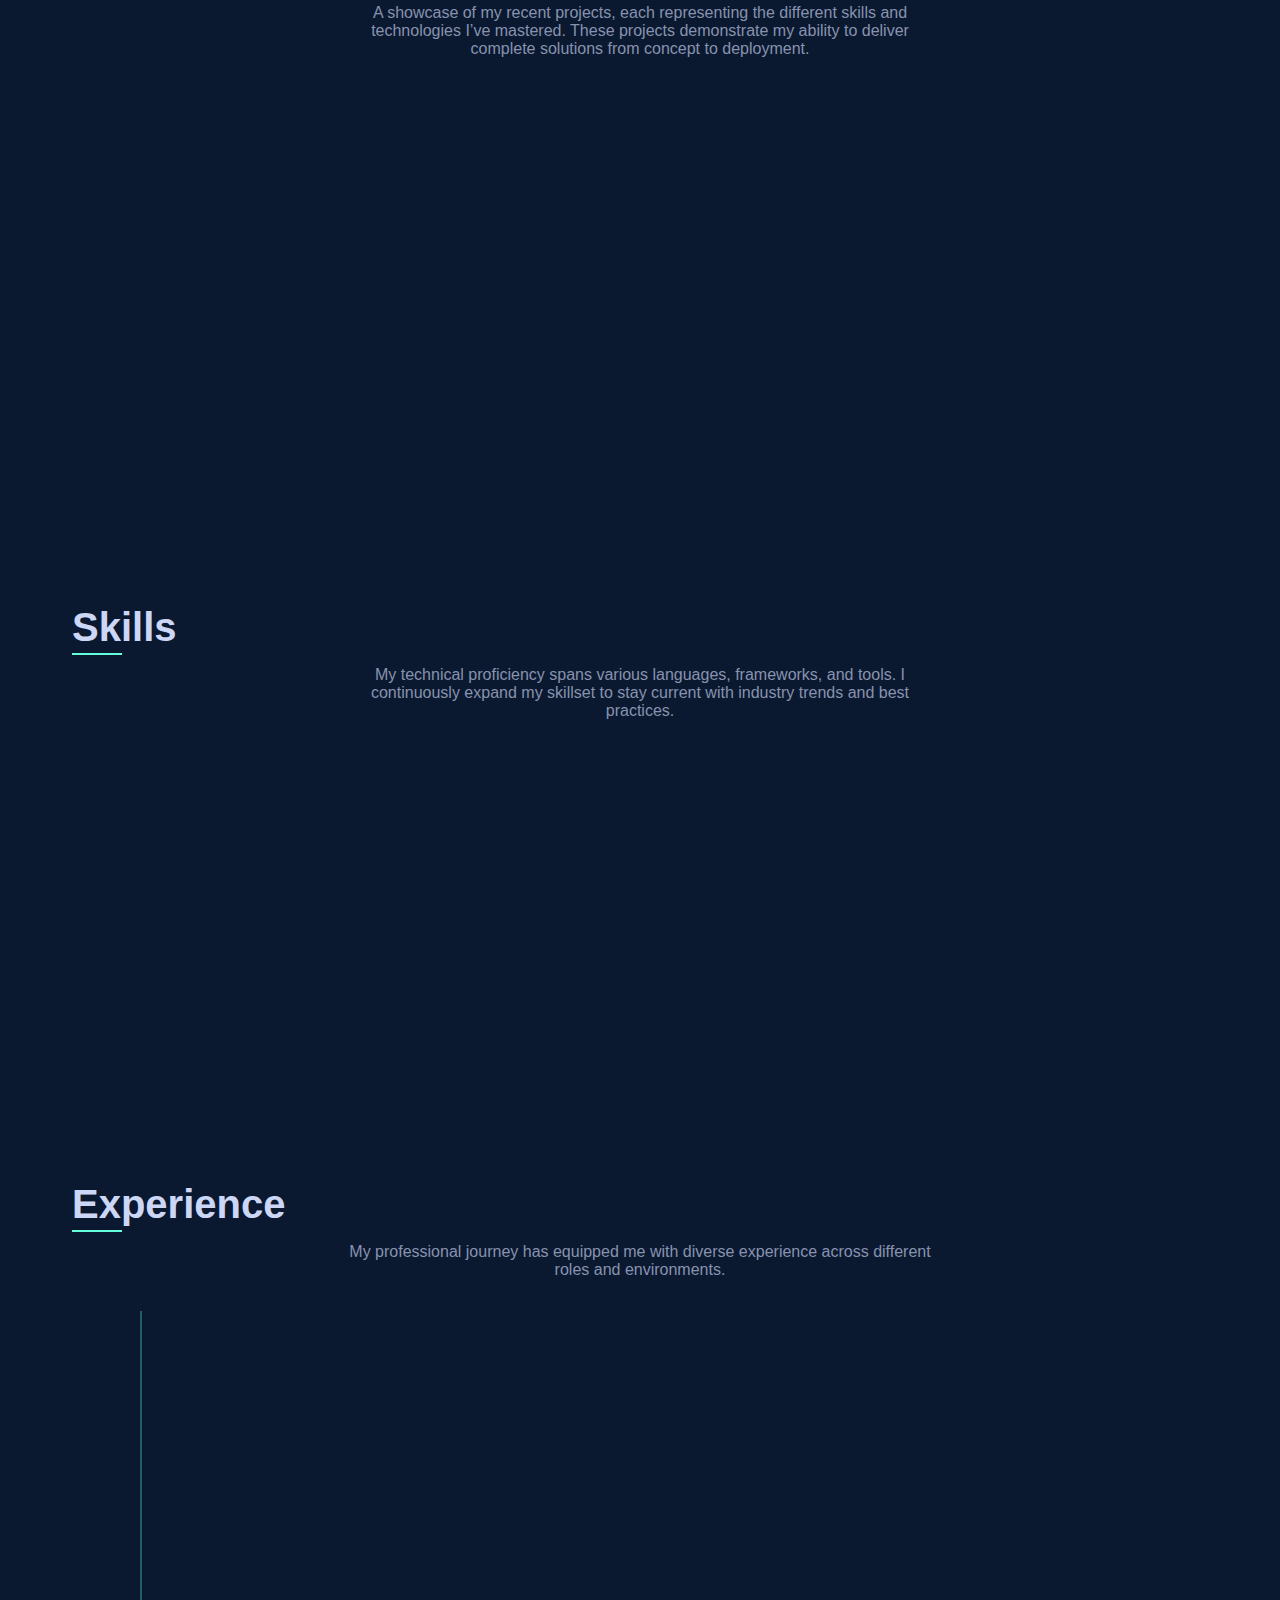
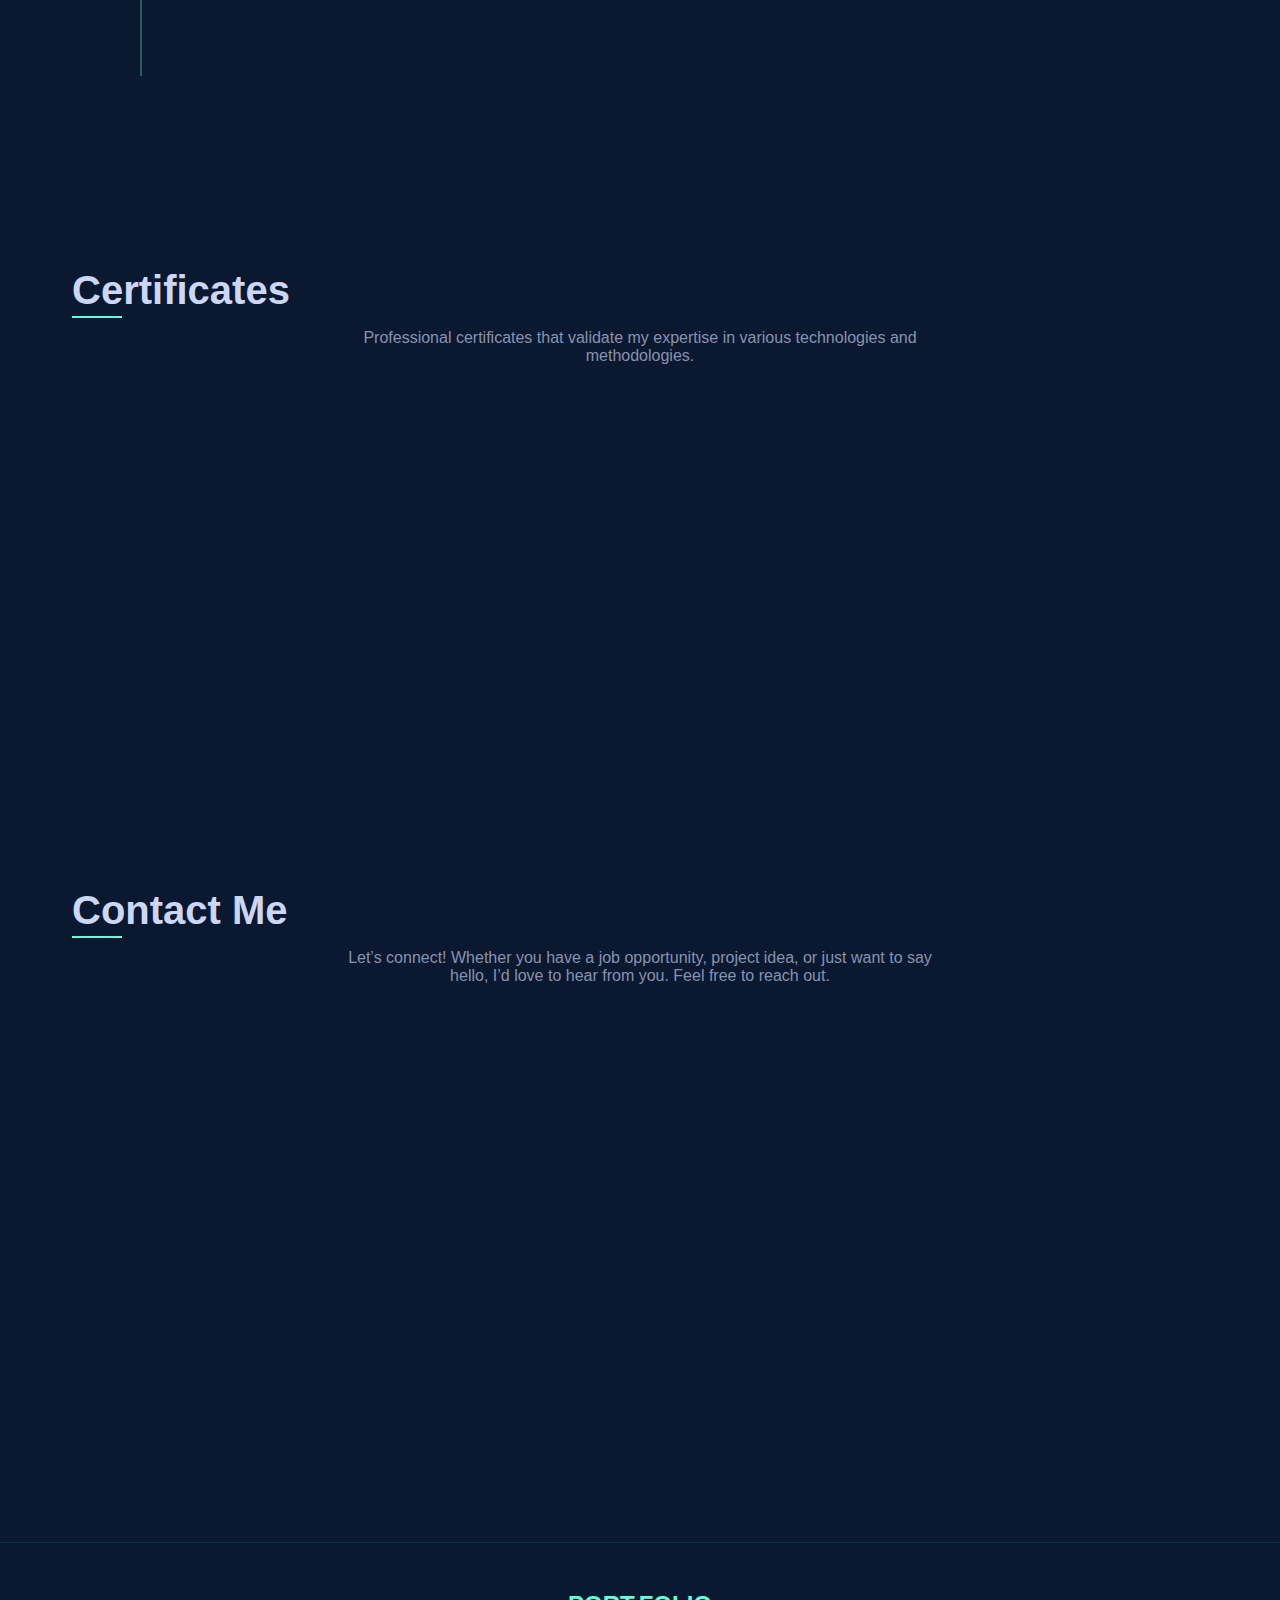
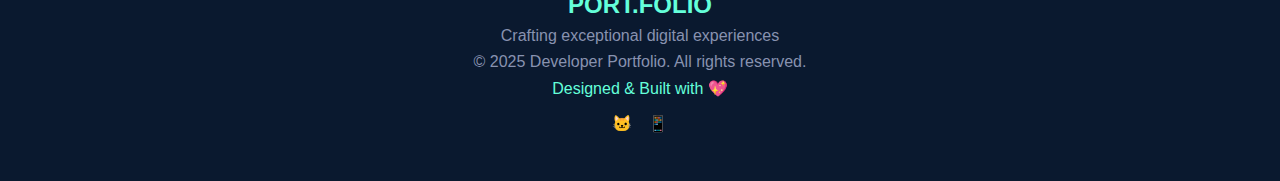
==== commit 4af2c3ee: "Modified experience section to be responsive" ====
--- a/src/index.html
+++ b/src/index.html
@@ -21,6 +21,7 @@
         </ul>
         <div class="nav-social">
             <a href="https://github.com/Blessed-Shammah">🐱</a>
+            <a href="https://wa.me/254796566475">📱</a>
         </div>
         <div class="nav-toggle">☰</div>
     </nav>
@@ -98,7 +99,7 @@
             </div>
             <!-- Add more project cards as needed -->
         </div>
-        <a href="#" class="view-all-btn animate-on-scroll delay-3">View All Projects</a>
+        <a href="https://github.com/Blessed-Shammah?tab=repositories" class="view-all-btn animate-on-scroll delay-3">View All Projects</a>
     </section>
 
     <!-- Skills -->
@@ -279,10 +280,8 @@
                 <p><span>📍</span> Location: Nairobi, KE</p>
                 <div class="contact-social">
                     <h4>Social Profiles</h4>
-                    <a href="#">🐱</a>
-                    <a href="#">in</a>
-                    <a href="#">🐦</a>
-                    <a href="#"></a>
+                    <a href="https://github.com/Blessed-Shammah">🐱</a>
+                    <a href="https://wa.me/254796566475">📱</a>
                 </div>
             </div>
             <div class="contact-form">
@@ -310,6 +309,7 @@
         </div>
         <div class="footer-social">
             <a href="https://github.com/Blessed-Shammah">🐱</a>
+            <a href="https://wa.me/254796566475">📱</a>
         </div>
     </footer>
 
--- a/src/css/style.css
+++ b/src/css/style.css
@@ -425,35 +425,59 @@
 }
 
 /* Experience */
+/* Experience */
 .exp-timeline {
     position: relative;
-    padding-left: 0;
+    padding: 0;
     max-width: 1000px;
     margin: 0 auto;
 }
 
+.exp-timeline::before {
+    content: '';
+    position: absolute;
+    left: 0;
+    top: 0;
+    height: 100%;
+    width: 2px;
+    background: #64ffda;
+    opacity: 0.3;
+}
+
 .exp-item {
-    display: flex;
-    gap: 2rem;
-    margin-bottom: 3rem;
     position: relative;
+    margin-bottom: 2rem;
+    padding-left: 2rem;
+    display: flex;
+    flex-wrap: wrap;
+    gap: 1rem;
     align-items: flex-start;
 }
 
+.exp-item::before {
+    content: '';
+    position: absolute;
+    left: 0;
+    top: 0;
+    width: 12px;
+    height: 12px;
+    background: #64ffda;
+    border-radius: 50%;
+    transform: translateX(-5px);
+}
+
 .exp-company {
-    flex: 0 0 200px;
-    color: #64ffda;
-    font-size: 1.4rem;
+    flex: 0 0 150px;
+    color: #64ffda;
+    font-size: 1.2rem;
     font-weight: bold;
     text-transform: uppercase;
-    border-left: 2px solid #64ffda;
-    padding-left: 1rem;
 }
 
 .exp-details {
     flex: 1;
     background: #112240;
-    padding: 2rem;
+    padding: 1.5rem;
     border-radius: 10px;
     border: 1px solid rgba(100, 255, 218, 0.2);
     transition: transform 0.3s, box-shadow 0.3s;
@@ -466,13 +490,13 @@
 
 .exp-details h3 {
     color: #ccd6f6;
-    font-size: 1.8rem;
+    font-size: 1.5rem;
     margin-bottom: 0.5rem;
 }
 
 .exp-meta {
     color: #8892b0;
-    font-size: 1rem;
+    font-size: 0.9rem;
     margin-bottom: 1rem;
     font-style: italic;
 }
@@ -497,6 +521,82 @@
     font-size: 1.2rem;
 }
 
+/* Responsive */
+@media (max-width: 768px) {
+    .exp-timeline::before {
+        left: 0;
+    }
+
+    .exp-item {
+        flex-direction: column;
+        padding-left: 2rem;
+        gap: 0.5rem;
+    }
+
+    .exp-item::before {
+        left: 0;
+    }
+
+    .exp-company {
+        flex: 1;
+        font-size: 1rem;
+    }
+
+    .exp-details {
+        width: 100%;
+        padding: 1rem;
+    }
+
+    .exp-details h3 {
+        font-size: 1.3rem;
+    }
+
+    .exp-meta {
+        font-size: 0.8rem;
+    }
+
+    .exp-details li {
+        font-size: 0.9rem;
+        padding-left: 1.2rem;
+    }
+}
+
+@media (max-width: 480px) {
+    .exp-timeline {
+        padding: 0;
+    }
+
+    .exp-item {
+        padding-left: 1.5rem;
+    }
+
+    .exp-item::before {
+        width: 10px;
+        height: 10px;
+        transform: translateX(-4px);
+    }
+
+    .exp-company {
+        font-size: 0.9rem;
+    }
+
+    .exp-details {
+        padding: 0.8rem;
+    }
+
+    .exp-details h3 {
+        font-size: 1.1rem;
+    }
+
+    .exp-meta {
+        font-size: 0.7rem;
+    }
+
+    .exp-details li {
+        font-size: 0.8rem;
+        margin-bottom: 0.5rem;
+    }
+}
 /* Certificates */
 .cert-container {
     display: flex;
